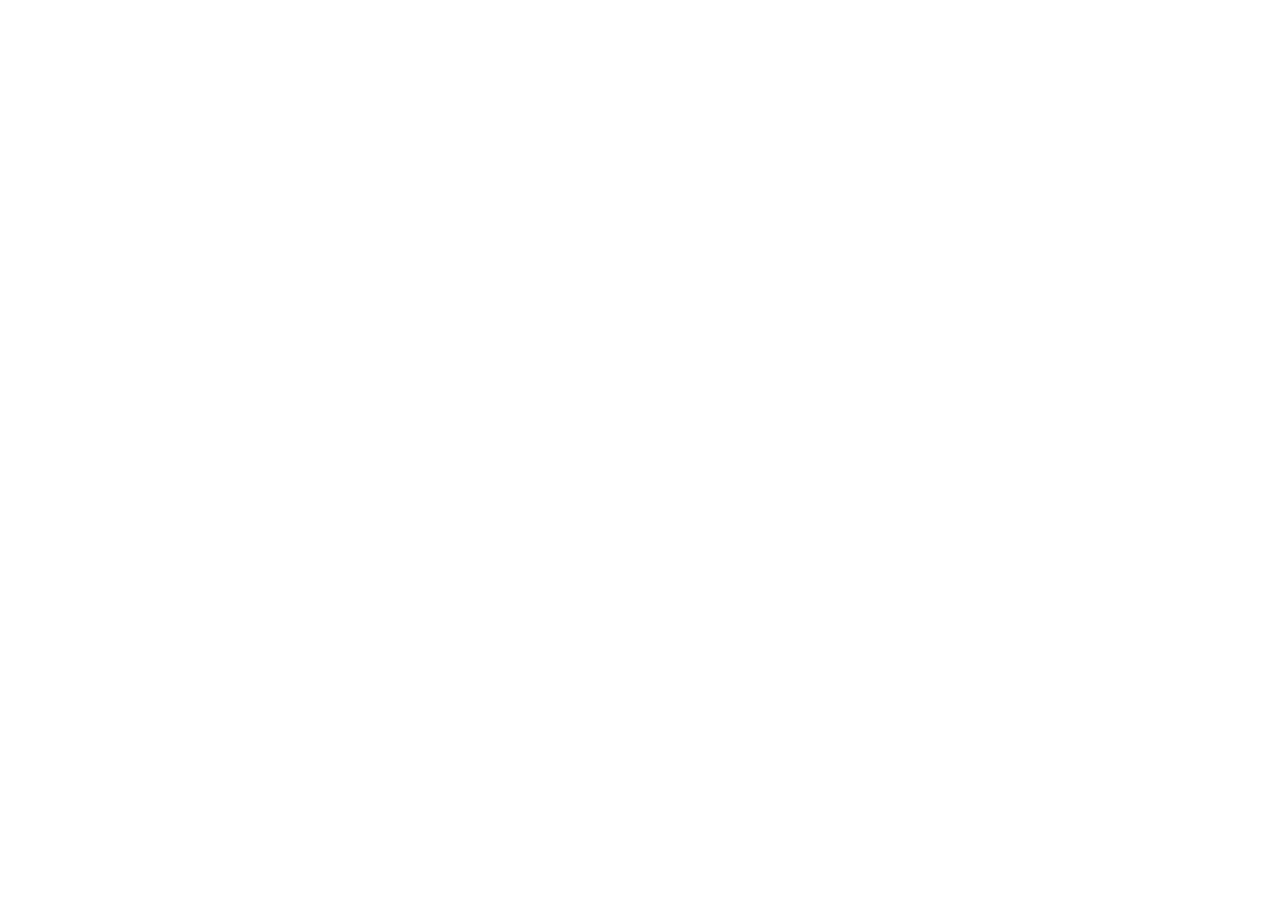
==== index.html @ 6a8144a1 "Initial commit" ====
<!DOCTYPE html>
<html lang="en">
<head>
    <meta charset="UTF-8">
    <meta http-equiv="X-UA-Compatible" content="IE=edge">
    <meta name="viewport" content="width=device-width, initial-scale=1.0">
    <link rel="stylesheet" href="main.css">
    <title>Sass Tutorial</title>
</head>
<body>
    
</body>
</html>
---- main.css ----
/*# sourceMappingURL=main.css.map */
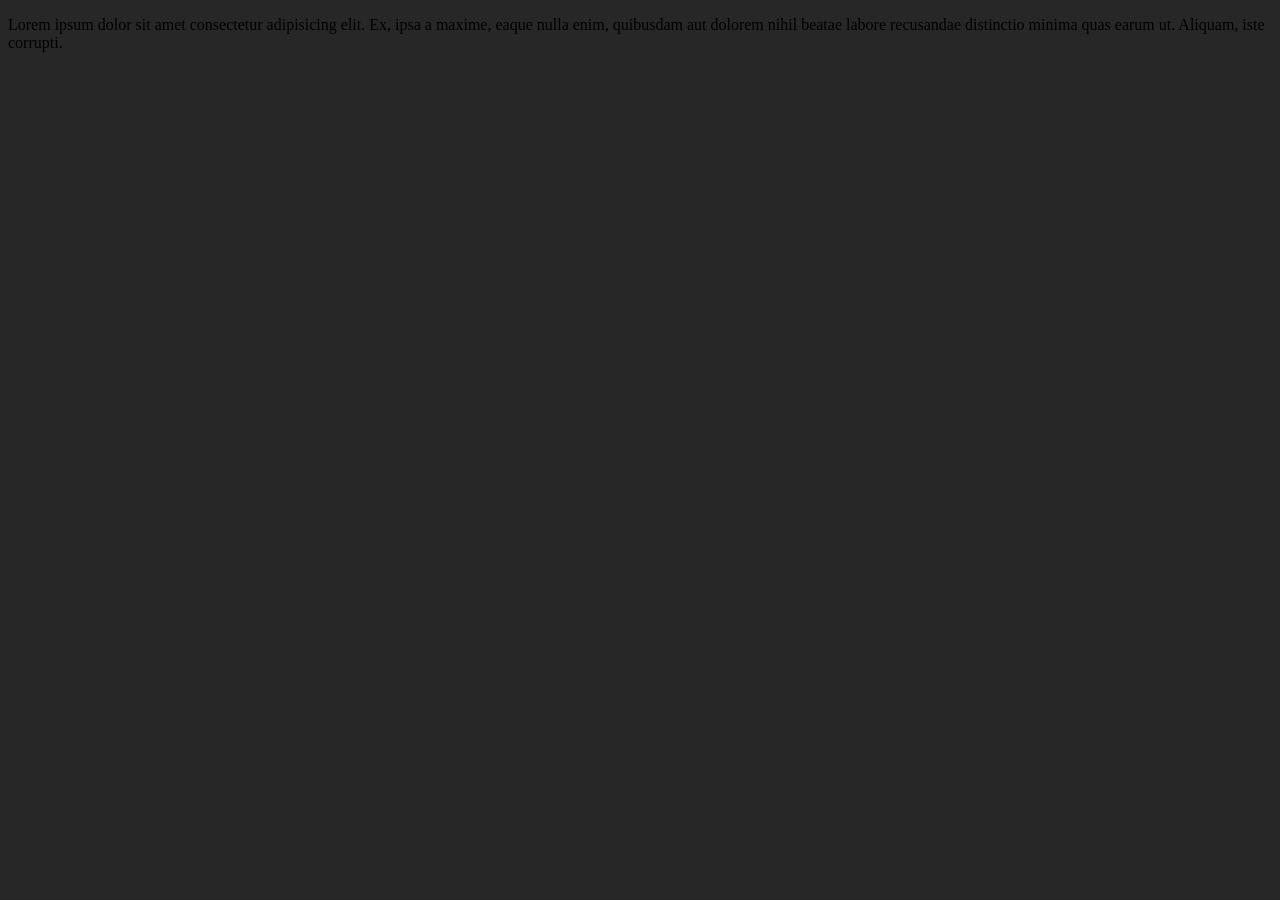
==== commit da4c962f: "Add main container with placeholder text" ====
--- a/index.html
+++ b/index.html
@@ -1,13 +1,14 @@
-<!DOCTYPE html>
+<!doctype html>
 <html lang="en">
-<head>
-    <meta charset="UTF-8">
-    <meta http-equiv="X-UA-Compatible" content="IE=edge">
-    <meta name="viewport" content="width=device-width, initial-scale=1.0">
-    <link rel="stylesheet" href="main.css">
+  <head>
+    <meta charset="UTF-8" />
+    <meta http-equiv="X-UA-Compatible" content="IE=edge" />
+    <meta name="viewport" content="width=device-width, initial-scale=1.0" />
+    <link rel="stylesheet" href="main.css" />
     <title>Sass Tutorial</title>
-</head>
-<body>
-    
-</body>
-</html>+  </head>
+  <body>
+    <div class="main">
+        <p>Lorem ipsum dolor sit amet consectetur adipisicing elit. Ex, ipsa a maxime, eaque nulla enim, quibusdam aut dolorem nihil beatae labore recusandae distinctio minima quas earum ut. Aliquam, iste corrupti.</p>
+  </body>
+</html>
--- a/main.css
+++ b/main.css
@@ -1,2 +1,3 @@
-
-/*# sourceMappingURL=main.css.map */+body {
+  background: #272727;
+}/*# sourceMappingURL=main.css.map */
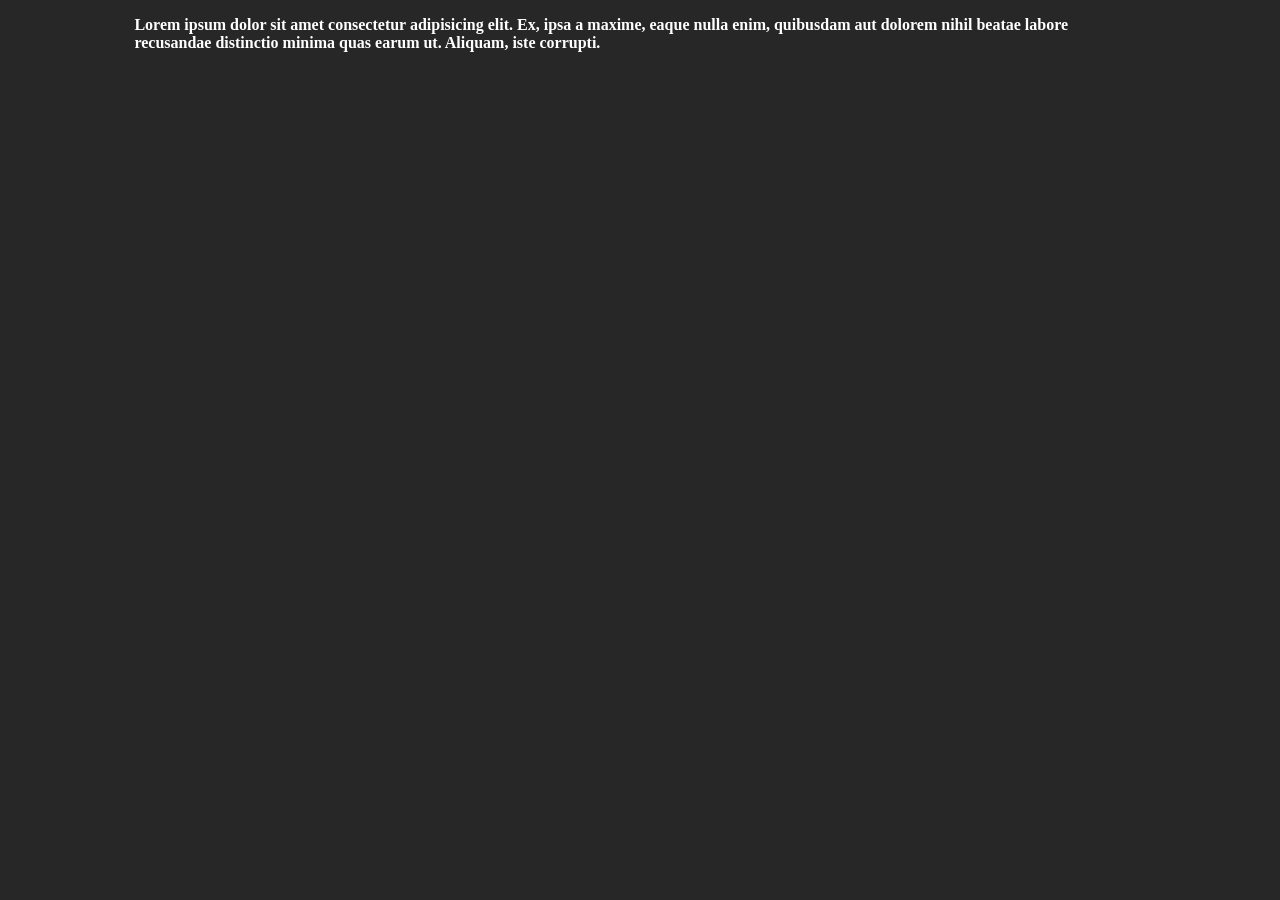
==== commit f90e3fab: "Add class to paragraph" ====
--- a/index.html
+++ b/index.html
@@ -9,6 +9,11 @@
   </head>
   <body>
     <div class="main">
-        <p>Lorem ipsum dolor sit amet consectetur adipisicing elit. Ex, ipsa a maxime, eaque nulla enim, quibusdam aut dolorem nihil beatae labore recusandae distinctio minima quas earum ut. Aliquam, iste corrupti.</p>
+      <p class="main__paragraph">
+        Lorem ipsum dolor sit amet consectetur adipisicing elit. Ex, ipsa a
+        maxime, eaque nulla enim, quibusdam aut dolorem nihil beatae labore
+        recusandae distinctio minima quas earum ut. Aliquam, iste corrupti.
+      </p>
+    </div>
   </body>
 </html>
--- a/main.css
+++ b/main.css
@@ -1,3 +1,12 @@
 body {
   background: #272727;
+  color: #fff;
+}
+
+.main {
+  width: 80%;
+  margin: 0 auto;
+}
+.main p {
+  font-weight: 700;
 }/*# sourceMappingURL=main.css.map */
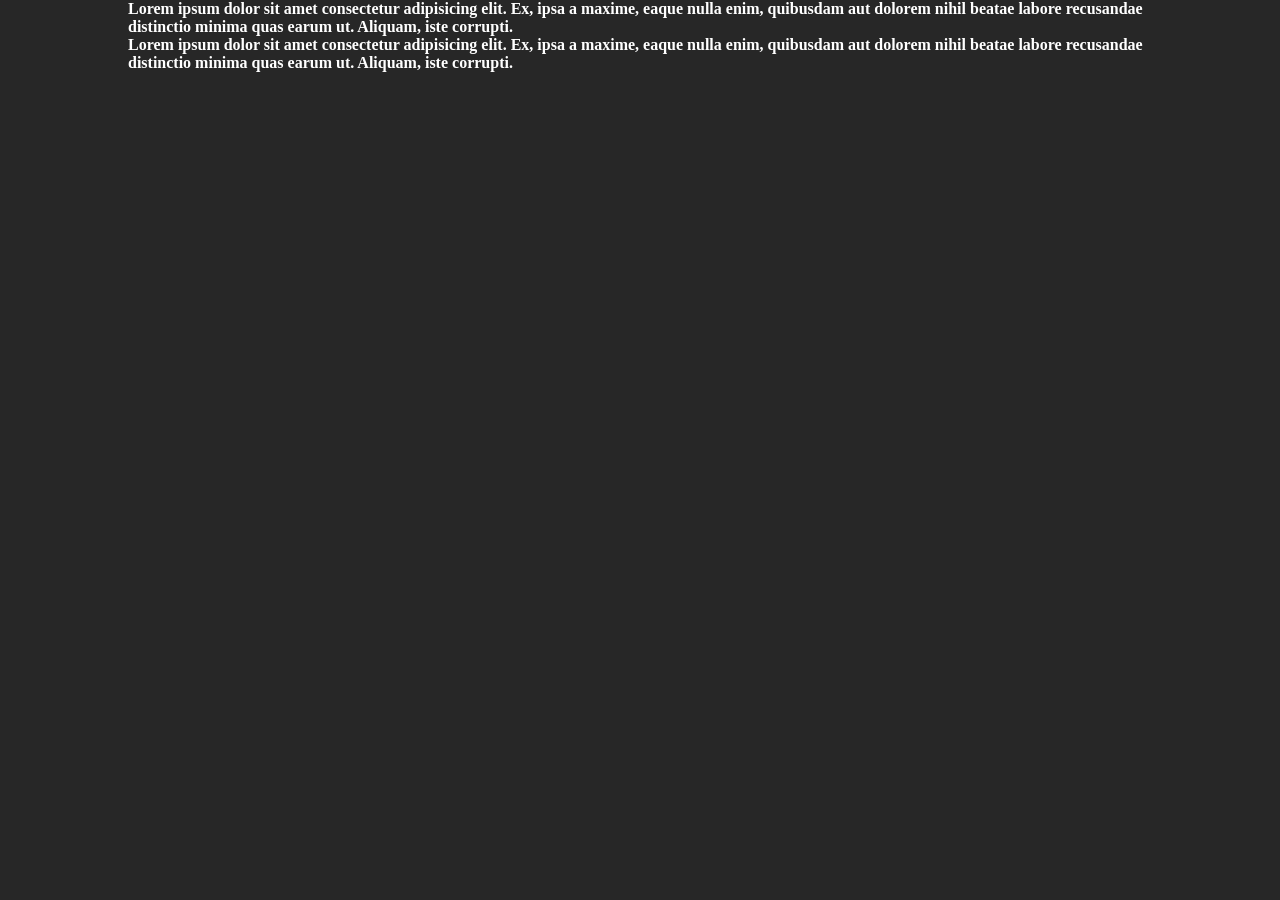
==== commit 6ea6344e: "Add second paragraph to main" ====
--- a/index.html
+++ b/index.html
@@ -14,6 +14,11 @@
         maxime, eaque nulla enim, quibusdam aut dolorem nihil beatae labore
         recusandae distinctio minima quas earum ut. Aliquam, iste corrupti.
       </p>
+      <p class="main__paragraph">
+        Lorem ipsum dolor sit amet consectetur adipisicing elit. Ex, ipsa a
+        maxime, eaque nulla enim, quibusdam aut dolorem nihil beatae labore
+        recusandae distinctio minima quas earum ut. Aliquam, iste corrupti.
+      </p>
     </div>
   </body>
 </html>
--- a/main.css
+++ b/main.css
@@ -1,3 +1,9 @@
+* {
+  box-sizing: border-box;
+  margin: 0;
+  padding: 0;
+}
+
 body {
   background: #272727;
   color: #fff;
@@ -7,6 +13,9 @@
   width: 80%;
   margin: 0 auto;
 }
-.main p {
+.main .main__paragraph {
   font-weight: 700;
+}
+.main .main__paragraph:hover {
+  color: pink;
 }/*# sourceMappingURL=main.css.map */
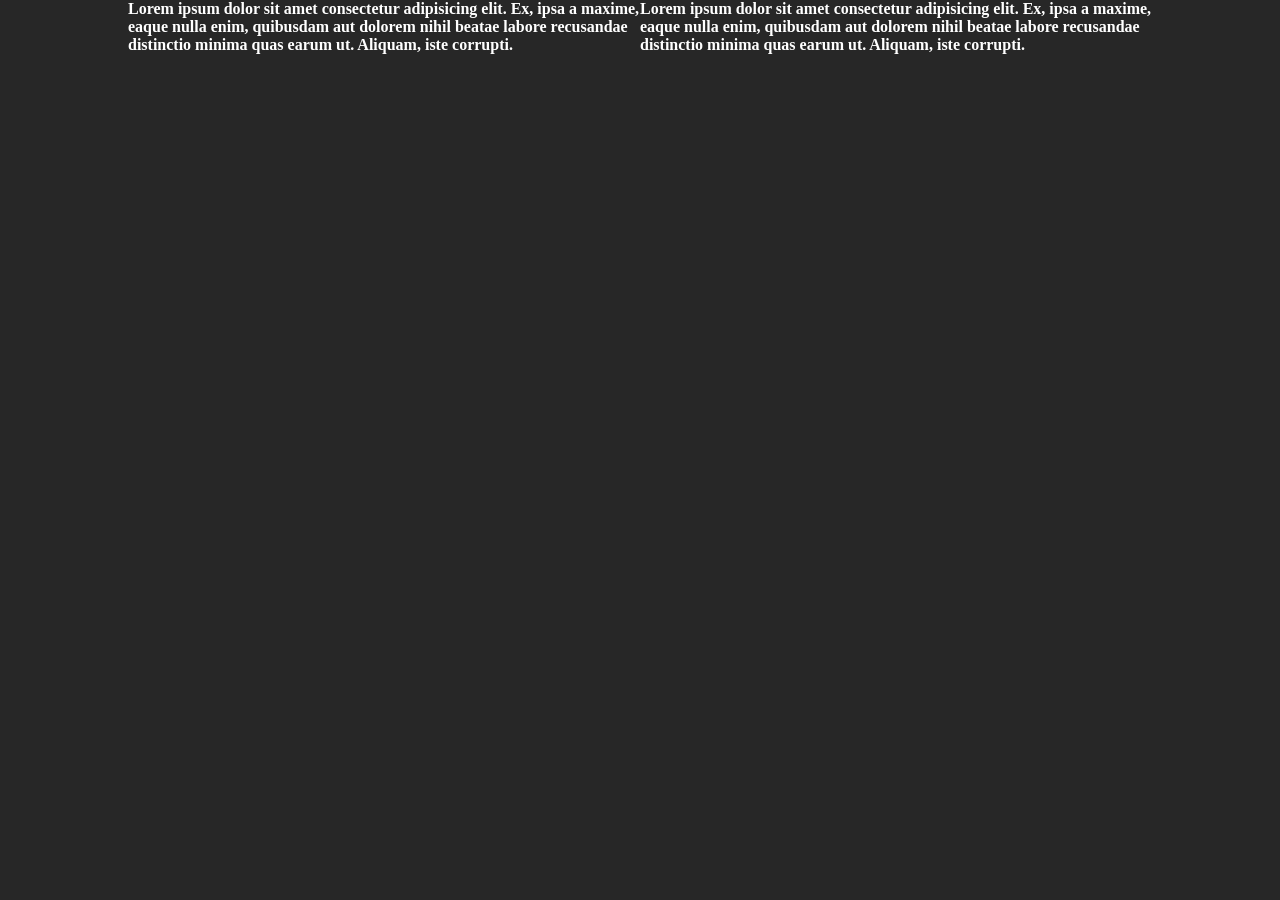
==== commit ea79a6f6: "Add light class to body" ====
--- a/index.html
+++ b/index.html
@@ -7,7 +7,7 @@
     <link rel="stylesheet" href="main.css" />
     <title>Sass Tutorial</title>
   </head>
-  <body>
+  <body class="light">
     <div class="main">
       <p class="main__paragraph">
         Lorem ipsum dolor sit amet consectetur adipisicing elit. Ex, ipsa a
--- a/main.css
+++ b/main.css
@@ -10,6 +10,10 @@
 }
 
 .main {
+  display: flex;
+  justify-content: center;
+  align-items: center;
+  flex-direction: row;
   width: 80%;
   margin: 0 auto;
 }
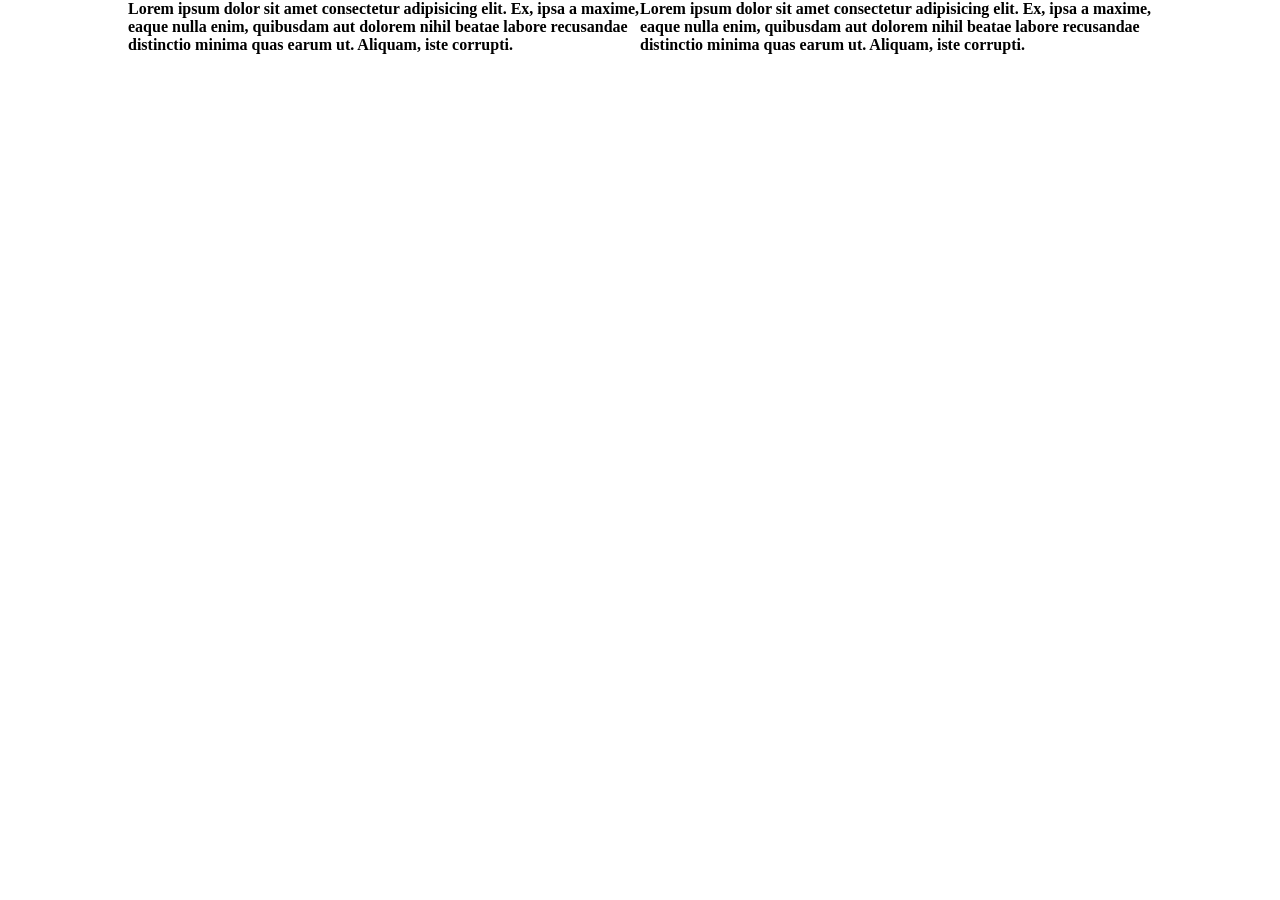
==== commit 8b4df8e1: "Add paragraph 2 hover style and fix html paragraph class" ====
--- a/index.html
+++ b/index.html
@@ -9,12 +9,12 @@
   </head>
   <body class="light">
     <div class="main">
-      <p class="main__paragraph">
+      <p class="main__paragraph1">
         Lorem ipsum dolor sit amet consectetur adipisicing elit. Ex, ipsa a
         maxime, eaque nulla enim, quibusdam aut dolorem nihil beatae labore
         recusandae distinctio minima quas earum ut. Aliquam, iste corrupti.
       </p>
-      <p class="main__paragraph">
+      <p class="main__paragraph2">
         Lorem ipsum dolor sit amet consectetur adipisicing elit. Ex, ipsa a
         maxime, eaque nulla enim, quibusdam aut dolorem nihil beatae labore
         recusandae distinctio minima quas earum ut. Aliquam, iste corrupti.
--- a/main.css
+++ b/main.css
@@ -17,9 +17,22 @@
   width: 80%;
   margin: 0 auto;
 }
-.main .main__paragraph {
+.main .main__paragraph1, .main .main__paragraph2 {
   font-weight: 700;
 }
-.main .main__paragraph:hover {
+.main .main__paragraph1:hover, .main .main__paragraph2:hover {
   color: pink;
+}
+.main .main__paragraph2:hover {
+  color: #ff652f;
+}
+@media (max-width: 800px) {
+  .main {
+    flex-direction: column;
+  }
+}
+
+.light {
+  background: white;
+  color: black;
 }/*# sourceMappingURL=main.css.map */
